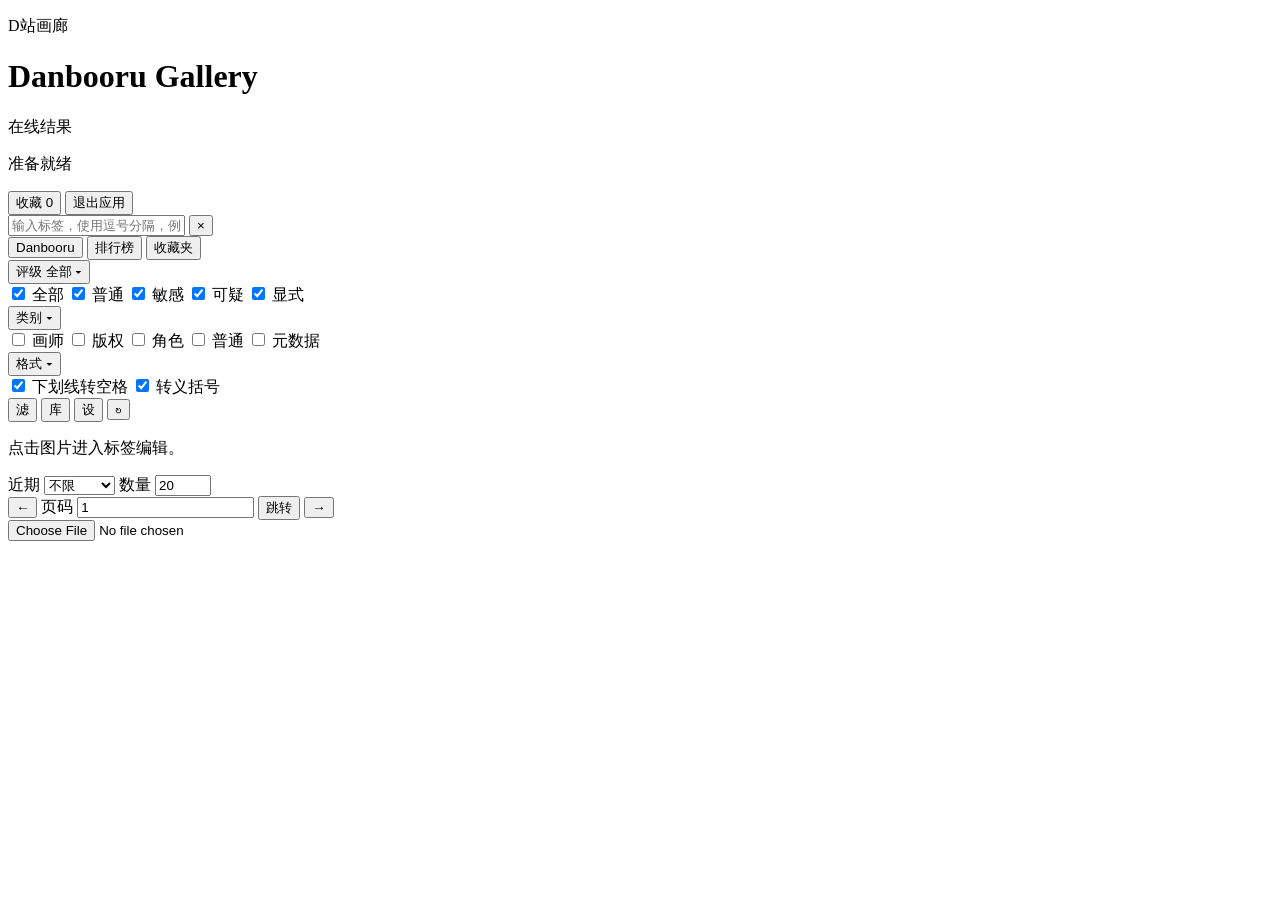
==== app/static/index.html @ 9678f864 "Add Gelbooru support and dark UI refresh" ====
<!DOCTYPE html>
<html lang="zh-CN">
<head>
    <meta charset="UTF-8">
    <meta name="viewport" content="width=device-width, initial-scale=1.0">
    <title>Danbooru Gallery Standalone</title>
    <link rel="stylesheet" href="/static/styles.css">
</head>
<body>
    <div class="app-shell">
        <header class="app-header">
            <div class="brand-block">
                <span class="brand-dot"></span>
                <div>
                    <p id="brand-kicker" class="brand-kicker">D站画廊</p>
                    <h1 id="brand-title">Danbooru Gallery</h1>
                </div>
            </div>
            <div class="header-meta">
                <span id="source-badge" class="status-pill">在线结果</span>
                <p id="search-status" class="header-status">准备就绪</p>
                <button id="favorites-count-btn" class="ghost-pill" type="button">收藏 0</button>
                <button id="open-exit-dialog-btn" class="ghost-pill ghost-pill-danger" type="button">退出应用</button>
            </div>
        </header>

        <main class="workspace-shell">
            <section class="gallery-panel">
                <div class="toolbar-row">
                    <div class="search-wrap autocomplete-field">
                        <input
                            id="search-tags"
                            class="search-input"
                            type="text"
                            autocomplete="off"
                            placeholder="输入标签，使用逗号分隔，例如：1girl, black choker, blue archive"
                        >
                        <button id="clear-search-btn" class="clear-search-button hidden" type="button" aria-label="清空搜索">×</button>
                        <div id="search-autocomplete" class="autocomplete-list hidden"></div>
                    </div>

                    <button id="source-toggle" class="toolbar-button source-toggle" type="button">Danbooru</button>
                    <button id="ranking-toggle" class="toolbar-button" type="button">排行榜</button>
                    <button id="favorites-toggle" class="toolbar-button" type="button">收藏夹</button>

                    <div class="toolbar-dropdown toolbar-rating" data-dropdown>
                        <button id="rating-dropdown-btn" class="toolbar-button dropdown-button rating-button" type="button" data-dropdown-button="rating-menu">
                            <span class="rating-button-caption">评级</span>
                            <span id="rating-button-value" class="rating-button-value">全部</span>
                            <span class="dropdown-arrow">▾</span>
                        </button>
                        <div id="rating-menu" class="dropdown-menu hidden rating-menu">
                            <label class="dropdown-item">
                                <input id="rating-all" type="checkbox" class="rating-checkbox rating-checkbox-all" value="all" checked>
                                <span>全部</span>
                            </label>
                            <label class="dropdown-item">
                                <input type="checkbox" class="rating-checkbox rating-checkbox-value" value="general" checked>
                                <span>普通</span>
                            </label>
                            <label class="dropdown-item">
                                <input type="checkbox" class="rating-checkbox rating-checkbox-value" value="sensitive" checked>
                                <span>敏感</span>
                            </label>
                            <label class="dropdown-item">
                                <input type="checkbox" class="rating-checkbox rating-checkbox-value" value="questionable" checked>
                                <span>可疑</span>
                            </label>
                            <label class="dropdown-item">
                                <input type="checkbox" class="rating-checkbox rating-checkbox-value" value="explicit" checked>
                                <span>显式</span>
                            </label>
                        </div>
                    </div>

                    <div class="toolbar-dropdown" data-dropdown>
                        <button id="category-dropdown-btn" class="toolbar-button dropdown-button" type="button" data-dropdown-button="category-menu">
                            类别
                            <span class="dropdown-arrow">▾</span>
                        </button>
                        <div id="category-menu" class="dropdown-menu hidden">
                            <label class="dropdown-item">
                                <input type="checkbox" class="toolbar-category-checkbox" value="artist">
                                <span>画师</span>
                            </label>
                            <label class="dropdown-item">
                                <input type="checkbox" class="toolbar-category-checkbox" value="copyright">
                                <span>版权</span>
                            </label>
                            <label class="dropdown-item">
                                <input type="checkbox" class="toolbar-category-checkbox" value="character">
                                <span>角色</span>
                            </label>
                            <label class="dropdown-item">
                                <input type="checkbox" class="toolbar-category-checkbox" value="general">
                                <span>普通</span>
                            </label>
                            <label class="dropdown-item">
                                <input type="checkbox" class="toolbar-category-checkbox" value="meta">
                                <span>元数据</span>
                            </label>
                        </div>
                    </div>

                    <div class="toolbar-dropdown" data-dropdown>
                        <button id="formatting-dropdown-btn" class="toolbar-button dropdown-button" type="button" data-dropdown-button="formatting-menu">
                            格式
                            <span class="dropdown-arrow">▾</span>
                        </button>
                        <div id="formatting-menu" class="dropdown-menu hidden">
                            <label class="dropdown-item">
                                <input id="fmt-replace-underscores" type="checkbox" checked>
                                <span>下划线转空格</span>
                            </label>
                            <label class="dropdown-item">
                                <input id="fmt-escape-brackets" type="checkbox" checked>
                                <span>转义括号</span>
                            </label>
                        </div>
                    </div>

                    <button id="filter-toggle" class="icon-button" type="button" title="启用或关闭过滤标签">滤</button>
                    <button id="open-library-btn" class="icon-button" type="button" title="打开词库">库</button>
                    <button id="open-settings-btn" class="icon-button" type="button" title="打开设置">设</button>
                    <button id="refresh-btn" class="icon-button" type="button" title="刷新结果">↻</button>
                </div>

                <div class="sub-toolbar-row">
                    <div class="sub-toolbar-meta">
                        <p id="selection-status" class="muted-text">点击图片进入标签编辑。</p>
                    </div>
                    <div class="sub-toolbar-fields">
                        <label id="gelbooru-recency-field" class="mini-field gelbooru-recency-field hidden">
                            <span>近期</span>
                            <select id="gelbooru-recency">
                                <option value="all">不限</option>
                                <option value="1">约 1 天</option>
                                <option value="7">约 7 天</option>
                                <option value="30">约 30 天</option>
                                <option value="90">约 90 天</option>
                            </select>
                        </label>
                        <label class="mini-field">
                            <span>数量</span>
                            <input id="search-limit" type="number" min="1" max="100" value="20">
                        </label>
                        <div class="pager-controls">
                            <button id="prev-page-btn" class="pager-button" type="button" title="上一页">←</button>
                            <label class="mini-field">
                                <span>页码</span>
                                <input id="search-page" type="number" min="1" value="1" inputmode="numeric">
                            </label>
                            <button id="jump-page-btn" class="pager-button pager-jump-button" type="button" title="跳转到输入页">跳转</button>
                            <button id="next-page-btn" class="pager-button" type="button" title="下一页">→</button>
                        </div>
                    </div>
                </div>

                <div id="results-grid" class="gallery-grid"></div>
            </section>
        </main>
    </div>

    <dialog id="viewer-dialog" class="modal-card viewer-modal">
        <div class="modal-shell">
            <div class="modal-header">
                <div>
                    <p class="modal-kicker">查看大图</p>
                    <h2 id="viewer-title">图片预览</h2>
                    <p id="viewer-meta" class="modal-subtitle">点击空白处或右上角关闭。</p>
                </div>
                <div class="modal-header-actions">
                    <button id="viewer-open-post-btn" class="toolbar-button" type="button">打开原帖</button>
                    <button id="viewer-edit-btn" class="toolbar-button accent-button" type="button">编辑标签</button>
                    <button id="close-viewer-btn" class="modal-close" type="button" aria-label="关闭大图预览">✕</button>
                </div>
            </div>
            <div class="viewer-body">
                <img id="viewer-image" alt="">
            </div>
        </div>
    </dialog>

    <dialog id="exit-dialog" class="modal-card confirm-modal">
        <div class="modal-shell">
            <div class="modal-header">
                <div>
                    <p class="modal-kicker">退出</p>
                    <h2>关闭页面还是退出应用</h2>
                    <p class="modal-subtitle">关闭浏览器页面不会停止本地服务；如果你想真正结束程序，请选择“退出应用”。</p>
                </div>
                <button id="close-exit-dialog-btn" class="modal-close" type="button" aria-label="关闭退出确认">✕</button>
            </div>
            <div class="confirm-body">
                <p class="confirm-copy">如果你直接点浏览器的关闭按钮，浏览器只能显示原生离开提示，不能弹出这里这种自定义选项。</p>
            </div>
            <div class="modal-footer">
                <button id="cancel-exit-btn" class="toolbar-button" type="button">继续使用</button>
                <button id="close-page-btn" class="toolbar-button" type="button">只关闭页面</button>
                <button id="confirm-exit-app-btn" class="toolbar-button danger-button" type="button">退出应用</button>
            </div>
        </div>
    </dialog>

    <dialog id="editor-dialog" class="modal-card editor-modal">
        <div class="modal-shell">
            <div class="modal-header">
                <div>
                    <p class="modal-kicker">编辑提示词</p>
                    <h2 id="editor-title">选择图片后开始编辑</h2>
                    <p id="editor-subtitle" class="modal-subtitle">分类勾选会影响下方 Prompt 和复制结果。</p>
                </div>
                <button id="close-editor-btn" class="modal-close" type="button" aria-label="关闭编辑器">✕</button>
            </div>

            <div class="editor-hero">
                <div class="editor-preview-card">
                    <img id="editor-preview" alt="post preview">
                </div>
                <div class="editor-side-panel">
                    <div class="editor-meta-block">
                        <p id="editor-meta-line" class="editor-meta-line">尚未加载图片信息</p>
                        <a id="editor-post-link" class="editor-post-link hidden" href="#" target="_blank" rel="noreferrer">打开原帖</a>
                    </div>

                    <div class="editor-add-row">
                        <label class="editor-add-field autocomplete-field">
                            <span id="add-tag-target-label">追加到 普通</span>
                            <input id="add-tag-input" type="text" autocomplete="off" placeholder="输入英文 tag，或输入中文后从补全中选择">
                            <div id="add-tag-autocomplete" class="autocomplete-list hidden"></div>
                        </label>
                        <button id="add-tag-btn" class="toolbar-button accent-button" type="button">追加标签</button>
                    </div>

                    <details class="cleaning-panel">
                        <summary>清洗选项</summary>
                        <div class="cleaning-grid">
                            <label class="checkbox-item">
                                <input id="opt-format" type="checkbox" checked>
                                <span>提示词格式化</span>
                            </label>
                            <label class="checkbox-item">
                                <input id="opt-underscore" type="checkbox" checked>
                                <span>下划线转空格</span>
                            </label>
                            <label class="checkbox-item">
                                <input id="opt-weight" type="checkbox" checked>
                                <span>补全权重语法</span>
                            </label>
                            <label class="checkbox-item">
                                <input id="opt-escape" type="checkbox" checked>
                                <span>智能括号转义</span>
                            </label>
                            <label class="checkbox-item">
                                <input id="opt-commas" type="checkbox" checked>
                                <span>标准化逗号</span>
                            </label>
                            <label class="checkbox-item">
                                <input id="opt-region" type="checkbox" checked>
                                <span>修复分区语法</span>
                            </label>
                            <label class="checkbox-item">
                                <input id="opt-remove-lora" type="checkbox">
                                <span>移除 LoRA 标签</span>
                            </label>
                            <label class="cleaning-select">
                                <span>换行处理</span>
                                <select id="opt-newlines">
                                    <option value="false">不处理</option>
                                    <option value="space">替换为空格</option>
                                    <option value="comma">替换为逗号</option>
                                </select>
                            </label>
                        </div>
                    </details>
                </div>
            </div>

            <div id="tag-groups" class="editor-tag-groups"></div>

            <div class="prompt-panel">
                <div class="prompt-panel-header">
                    <div>
                        <p class="modal-kicker">Prompt</p>
                        <h3>当前复制内容</h3>
                    </div>
                    <div class="prompt-panel-actions">
                        <button id="reset-tags-btn" class="toolbar-button" type="button">重置标签</button>
                        <button id="clean-prompt-btn" class="toolbar-button" type="button">清洗</button>
                        <button id="copy-prompt-btn" class="toolbar-button accent-button" type="button">复制标签</button>
                    </div>
                </div>
                <textarea id="prompt-editor" rows="5" placeholder="这里会显示当前按类别、格式和过滤规则生成的 Prompt。"></textarea>
            </div>
        </div>
    </dialog>

    <dialog id="settings-dialog" class="modal-card settings-modal">
        <form id="settings-form" class="modal-shell" method="dialog">
            <div class="modal-header">
                <div>
                    <p class="modal-kicker">设置</p>
                    <h2>检索与提示词设置</h2>
                </div>
                <button id="close-settings-btn" class="modal-close" type="button" aria-label="关闭设置">✕</button>
            </div>

            <div class="settings-grid">
                <label class="form-field">
                    <span>Danbooru 用户名</span>
                    <input id="settings-username" type="text" placeholder="abc">
                </label>
                <label class="form-field">
                    <span>Danbooru API Key</span>
                    <input id="settings-api-key" type="password">
                </label>
                <label class="form-field">
                    <span>Gelbooru User ID</span>
                    <input id="settings-gelbooru-user-id" type="text" placeholder="数字 ID，可选">
                </label>
                <label class="form-field">
                    <span>Gelbooru API Key</span>
                    <input id="settings-gelbooru-api-key" type="password">
                </label>
                <label class="form-field">
                    <span>启动默认站点</span>
                    <select id="settings-default-source-site">
                        <option value="danbooru">Danbooru</option>
                        <option value="gelbooru">Gelbooru</option>
                    </select>
                </label>
                <label class="form-field form-field-wide">
                    <span>过滤标签</span>
                    <textarea id="settings-filter-tags" rows="4" placeholder="每行一个，或使用逗号分隔"></textarea>
                </label>
                <label class="checkbox-item">
                    <input id="settings-filter-enabled" type="checkbox">
                    <span>启用过滤标签</span>
                </label>
                <label class="checkbox-item">
                    <input id="settings-high-quality-previews" type="checkbox">
                    <span>高清预览图（更清晰，更耗流量）</span>
                </label>
                <label class="form-field">
                    <span>自动补全数量</span>
                    <input id="settings-autocomplete-max-results" type="number" min="5" max="100">
                </label>
                <div class="form-field form-field-wide">
                    <span>默认 Prompt 分类</span>
                    <div class="checkbox-group">
                        <label class="checkbox-item"><input type="checkbox" name="settings-selected-categories" value="artist"><span>画师</span></label>
                        <label class="checkbox-item"><input type="checkbox" name="settings-selected-categories" value="copyright"><span>版权</span></label>
                        <label class="checkbox-item"><input type="checkbox" name="settings-selected-categories" value="character"><span>角色</span></label>
                        <label class="checkbox-item"><input type="checkbox" name="settings-selected-categories" value="general"><span>普通</span></label>
                        <label class="checkbox-item"><input type="checkbox" name="settings-selected-categories" value="meta"><span>元数据</span></label>
                    </div>
                </div>
            </div>

            <div class="modal-footer">
                <button id="cancel-settings-btn" class="toolbar-button" type="button">取消</button>
                <button class="toolbar-button accent-button" type="submit">保存设置</button>
            </div>
        </form>
    </dialog>

    <dialog id="library-dialog" class="modal-card library-modal">
        <div class="modal-shell">
            <div class="modal-header">
                <div>
                    <p class="modal-kicker">词库</p>
                    <h2>本地 Prompt Library</h2>
                    <p id="library-meta" class="modal-subtitle">加载中...</p>
                </div>
                <div class="modal-header-actions">
                    <button id="export-library-btn" class="toolbar-button" type="button">导出</button>
                    <button id="import-library-btn" class="toolbar-button" type="button">导入</button>
                    <button id="close-library-btn" class="modal-close" type="button" aria-label="关闭词库">✕</button>
                </div>
            </div>

            <div class="library-toolbar">
                <button id="new-category-btn" class="toolbar-button" type="button">新建分类</button>
                <button id="rename-category-btn" class="toolbar-button" type="button">重命名分类</button>
                <button id="delete-category-btn" class="toolbar-button" type="button">删除分类</button>
                <button id="new-prompt-btn" class="toolbar-button accent-button" type="button">新建词条</button>
            </div>

            <div class="library-layout">
                <aside id="category-list" class="library-sidebar"></aside>
                <section id="prompt-list" class="library-content"></section>
            </div>
        </div>
    </dialog>

    <dialog id="prompt-dialog" class="modal-card prompt-modal">
        <form id="prompt-form" class="modal-shell" method="dialog">
            <div class="modal-header">
                <div>
                    <p class="modal-kicker">词条编辑</p>
                    <h2 id="prompt-dialog-title">新建词条</h2>
                </div>
                <button id="close-prompt-dialog-btn" class="modal-close" type="button" aria-label="关闭词条编辑">✕</button>
            </div>

            <div class="settings-grid">
                <input id="prompt-entry-id" type="hidden">
                <label class="form-field">
                    <span>分类</span>
                    <select id="prompt-entry-category"></select>
                </label>
                <label class="form-field">
                    <span>别名</span>
                    <input id="prompt-entry-alias" type="text" required>
                </label>
                <label class="form-field form-field-wide">
                    <span>Prompt</span>
                    <textarea id="prompt-entry-text" rows="8" required></textarea>
                </label>
                <label class="form-field form-field-wide">
                    <span>描述</span>
                    <textarea id="prompt-entry-description" rows="3"></textarea>
                </label>
                <label class="form-field form-field-wide">
                    <span>标签</span>
                    <input id="prompt-entry-tags" type="text" placeholder="使用逗号分隔">
                </label>
            </div>

            <div class="modal-footer">
                <button id="cancel-prompt-dialog-btn" class="toolbar-button" type="button">取消</button>
                <button class="toolbar-button accent-button" type="submit">保存词条</button>
            </div>
        </form>
    </dialog>

    <input id="import-file-input" type="file" accept=".zip" class="hidden">
    <div id="toast-region" class="toast-region" aria-live="polite"></div>

    <script src="/static/js/core.js" defer></script>
    <script src="/static/js/search.js" defer></script>
    <script src="/static/js/editor.js" defer></script>
    <script src="/static/js/library.js" defer></script>
    <script src="/static/js/bootstrap.js" defer></script>
</body>
</html>
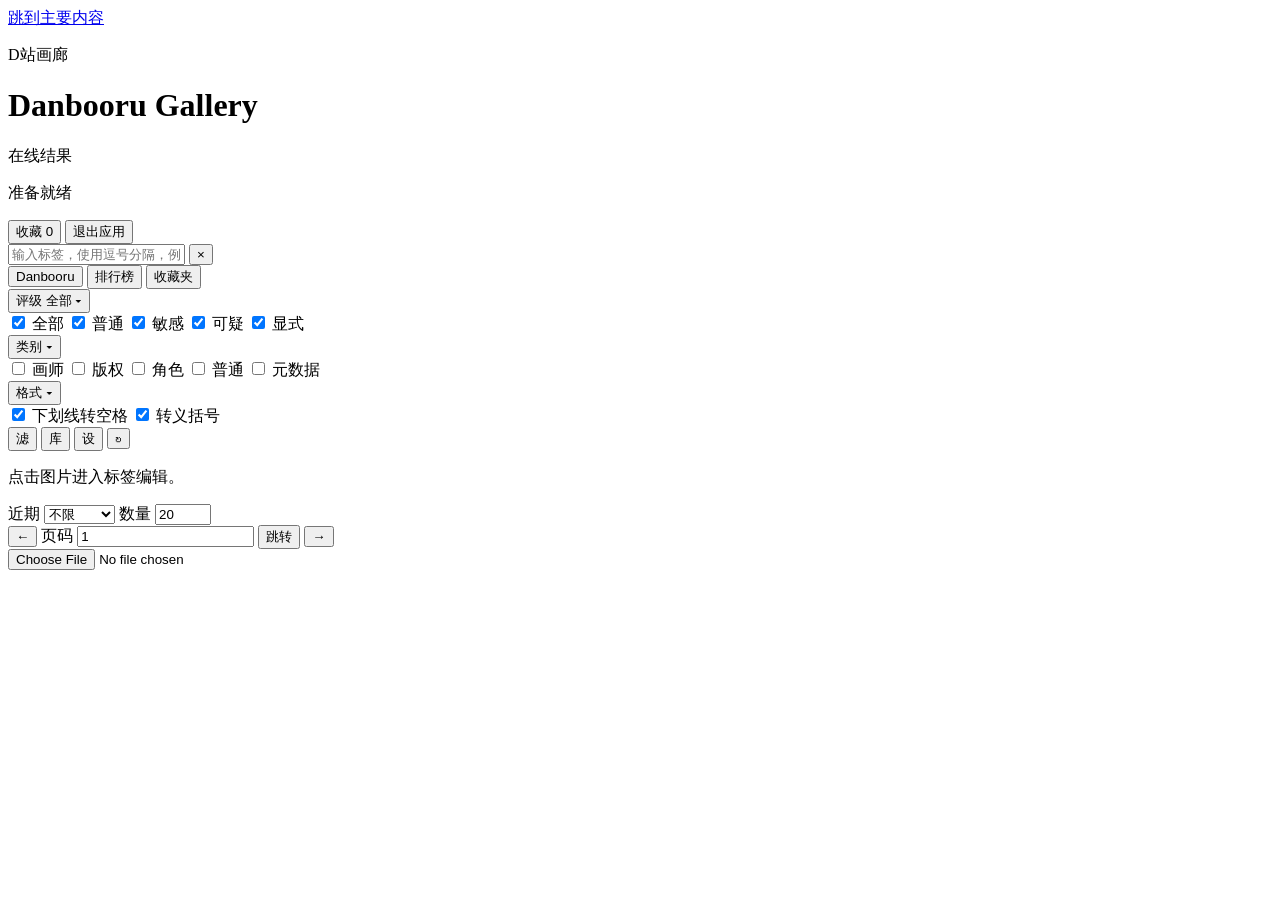
==== commit 5326316f: "Change style to Superr style" ====
--- a/app/static/index.html
+++ b/app/static/index.html
@@ -4,9 +4,16 @@
     <meta charset="UTF-8">
     <meta name="viewport" content="width=device-width, initial-scale=1.0">
     <title>Danbooru Gallery Standalone</title>
+    <meta name="description" content="浏览 Danbooru 与 Gelbooru 作品，整理并复制干净的 Prompt 标签。">
+    <meta name="theme-color" content="#fbf5e9">
+    <link rel="icon" href="data:image/svg+xml,<svg xmlns='http://www.w3.org/2000/svg' viewBox='0 0 32 32'><rect width='32' height='32' rx='9' fill='%23ffc93c'/><rect x='4' y='4' width='24' height='24' rx='6' fill='none' stroke='%231b1712' stroke-width='2'/><circle cx='16' cy='16' r='4.5' fill='%231b1712'/></svg>">
+    <link rel="preconnect" href="https://fonts.googleapis.com">
+    <link rel="preconnect" href="https://fonts.gstatic.com" crossorigin>
+    <link rel="stylesheet" href="https://fonts.googleapis.com/css2?family=Fredoka:wght@400;500;600;700&amp;family=Nunito:wght@400;500;600;700;800&amp;display=swap">
     <link rel="stylesheet" href="/static/styles.css">
 </head>
 <body>
+    <a class="skip-link" href="#main-content">跳到主要内容</a>
     <div class="app-shell">
         <header class="app-header">
             <div class="brand-block">
@@ -24,7 +31,7 @@
             </div>
         </header>
 
-        <main class="workspace-shell">
+        <main id="main-content" class="workspace-shell">
             <section class="gallery-panel">
                 <div class="toolbar-row">
                     <div class="search-wrap autocomplete-field">
